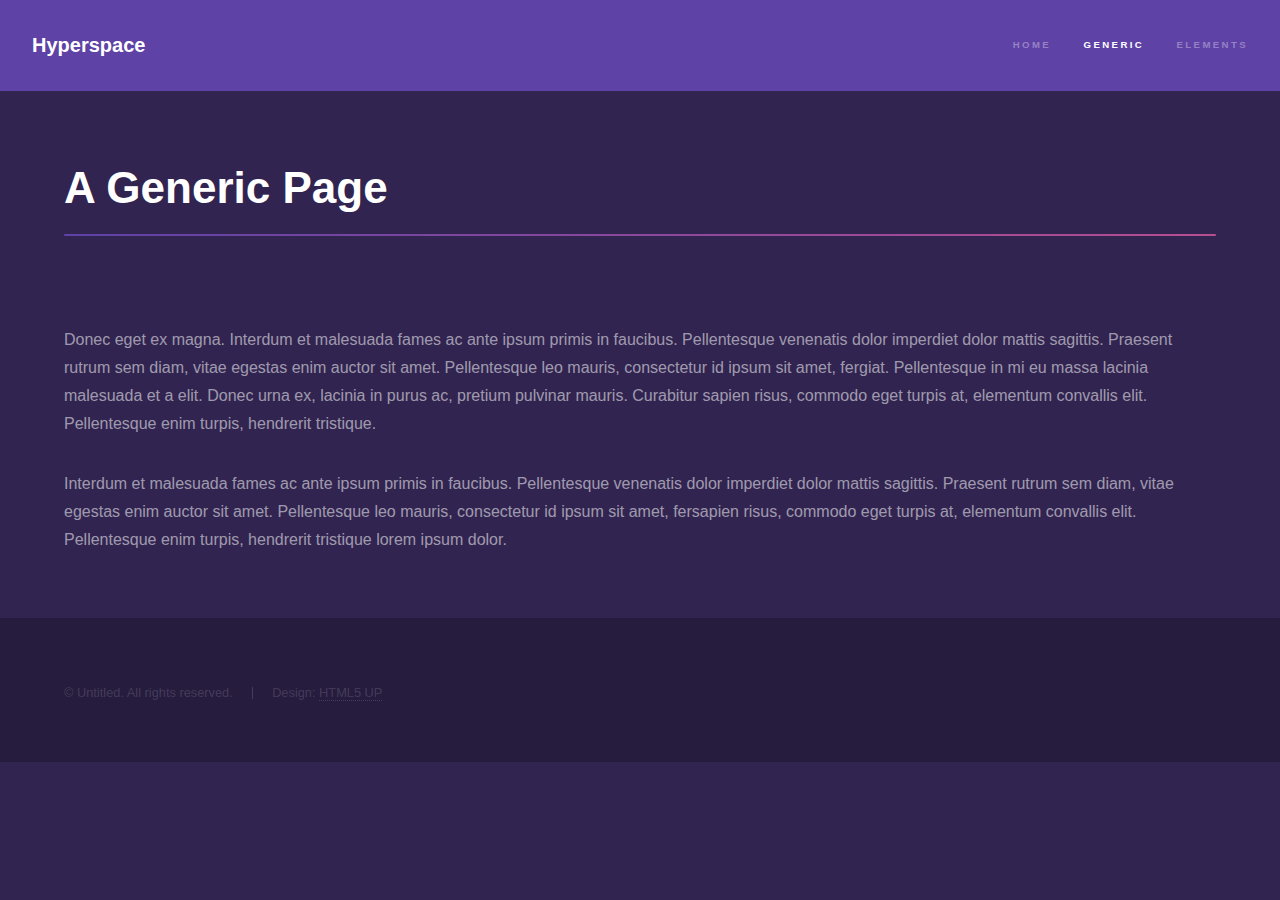
==== generic.html @ 2df9aff9 "first commit" ====
<!DOCTYPE HTML>
<!--
	Hyperspace by HTML5 UP
	html5up.net | @ajlkn
	Free for personal and commercial use under the CCA 3.0 license (html5up.net/license)
-->
<html>
	<head>
		<title>Generic - Hyperspace by HTML5 UP</title>
		<meta charset="utf-8" />
		<meta name="viewport" content="width=device-width, initial-scale=1, user-scalable=no" />
		<link rel="stylesheet" href="assets/css/main.css" />
		<noscript><link rel="stylesheet" href="assets/css/noscript.css" /></noscript>
	</head>
	<body class="is-preload">

		<!-- Header -->
			<header id="header">
				<a href="index.html" class="title">Hyperspace</a>
				<nav>
					<ul>
						<li><a href="index.html">Home</a></li>
						<li><a href="generic.html" class="active">Generic</a></li>
						<li><a href="elements.html">Elements</a></li>
					</ul>
				</nav>
			</header>

		<!-- Wrapper -->
			<div id="wrapper">

				<!-- Main -->
					<section id="main" class="wrapper">
						<div class="inner">
							<h1 class="major">A Generic Page</h1>
							<span class="image fit"><img src="images/pic04.jpg" alt="" /></span>
							<p>Donec eget ex magna. Interdum et malesuada fames ac ante ipsum primis in faucibus. Pellentesque venenatis dolor imperdiet dolor mattis sagittis. Praesent rutrum sem diam, vitae egestas enim auctor sit amet. Pellentesque leo mauris, consectetur id ipsum sit amet, fergiat. Pellentesque in mi eu massa lacinia malesuada et a elit. Donec urna ex, lacinia in purus ac, pretium pulvinar mauris. Curabitur sapien risus, commodo eget turpis at, elementum convallis elit. Pellentesque enim turpis, hendrerit tristique.</p>
							<p>Interdum et malesuada fames ac ante ipsum primis in faucibus. Pellentesque venenatis dolor imperdiet dolor mattis sagittis. Praesent rutrum sem diam, vitae egestas enim auctor sit amet. Pellentesque leo mauris, consectetur id ipsum sit amet, fersapien risus, commodo eget turpis at, elementum convallis elit. Pellentesque enim turpis, hendrerit tristique lorem ipsum dolor.</p>
						</div>
					</section>

			</div>

		<!-- Footer -->
			<footer id="footer" class="wrapper alt">
				<div class="inner">
					<ul class="menu">
						<li>&copy; Untitled. All rights reserved.</li><li>Design: <a href="http://html5up.net">HTML5 UP</a></li>
					</ul>
				</div>
			</footer>

		<!-- Scripts -->
			<script src="assets/js/jquery.min.js"></script>
			<script src="assets/js/jquery.scrollex.min.js"></script>
			<script src="assets/js/jquery.scrolly.min.js"></script>
			<script src="assets/js/browser.min.js"></script>
			<script src="assets/js/breakpoints.min.js"></script>
			<script src="assets/js/util.js"></script>
			<script src="assets/js/main.js"></script>

	</body>
</html>
---- assets/css/main.css ----
@import url(fontawesome-all.min.css);

/*
	Hyperspace by HTML5 UP
	html5up.net | @ajlkn
	Free for personal and commercial use under the CCA 3.0 license (html5up.net/license)
*/

html, body, div, span, applet, object,
iframe, h1, h2, h3, h4, h5, h6, p, blockquote,
pre, a, abbr, acronym, address, big, cite,
code, del, dfn, em, img, ins, kbd, q, s, samp,
small, strike, strong, sub, sup, tt, var, b,
u, i, center, dl, dt, dd, ol, ul, li, fieldset,
form, label, legend, table, caption, tbody,
tfoot, thead, tr, th, td, article, aside,
canvas, details, embed, figure, figcaption,
footer, header, hgroup, menu, nav, output, ruby,
section, summary, time, mark, audio, video {
	margin: 0;
	padding: 0;
	border: 0;
	font-size: 100%;
	font: inherit;
	vertical-align: baseline;}

article, aside, details, figcaption, figure,
footer, header, hgroup, menu, nav, section {
	display: block;}

body {
	line-height: 1;
}

ol, ul {
	list-style: none;
}

blockquote, q {
	quotes: none;
}

	blockquote:before, blockquote:after, q:before, q:after {
		content: '';
		content: none;
	}

table {
	border-collapse: collapse;
	border-spacing: 0;
}

body {
	-webkit-text-size-adjust: none;
}

mark {
	background-color: transparent;
	color: inherit;
}

input::-moz-focus-inner {
	border: 0;
	padding: 0;
}

input, select, textarea {
	-moz-appearance: none;
	-webkit-appearance: none;
	-ms-appearance: none;
	appearance: none;
}

/* Basic */

	@-ms-viewport {
		width: device-width;
	}

	body {
		-ms-overflow-style: scrollbar;
	}

	@media screen and (max-width: 480px) {

		html, body {
			min-width: 320px;
		}

	}

	html {
		box-sizing: border-box;
	}

	*, *:before, *:after {
		box-sizing: inherit;
	}

	body {
		background: #312450;
	}

		body.is-preload *, body.is-preload *:before, body.is-preload *:after {
			-moz-animation: none !important;
			-webkit-animation: none !important;
			-ms-animation: none !important;
			animation: none !important;
			-moz-transition: none !important;
			-webkit-transition: none !important;
			-ms-transition: none !important;
			transition: none !important;
		}

/* Type */

	body, input, select, textarea {
		color: rgba(255, 255, 255, 0.55);
		font-family: Arial, Helvetica, sans-serif;
		font-size: 16.5pt;
		font-weight: normal;
		line-height: 1.75;
	}

		@media screen and (max-width: 1680px) {

			body, input, select, textarea {
				font-size: 13pt;
			}

		}

		@media screen and (max-width: 1280px) {

			body, input, select, textarea {
				font-size: 12pt;
			}

		}

		@media screen and (max-width: 360px) {

			body, input, select, textarea {
				font-size: 11pt;
			}

		}

	a {
		-moz-transition: color 0.2s ease, border-bottom-color 0.2s ease;
		-webkit-transition: color 0.2s ease, border-bottom-color 0.2s ease;
		-ms-transition: color 0.2s ease, border-bottom-color 0.2s ease;
		transition: color 0.2s ease, border-bottom-color 0.2s ease;
		border-bottom: dotted 1px rgba(255, 255, 255, 0.35);
		color: inherit;
		text-decoration: none;
	}

		a:hover {
			border-bottom-color: transparent;
			color: #ffffff;
		}

	strong, b {
		color: #ffffff;
		font-weight: bold;
	}

	em, i {
		font-style: italic;
	}

	p {
		margin: 0 0 2em 0;
	}

	h1, h2, h3, h4, h5, h6 {
		color: #ffffff;
		font-weight: bold;
		line-height: 1.5;
		margin: 0 0 0.5em 0;
	}

		h1 a, h2 a, h3 a, h4 a, h5 a, h6 a {
			color: inherit;
			text-decoration: none;
		}

	h1 {
		font-size: 2.75em;
	}

		h1.major {
			margin: 0 0 1.3em 0;
			position: relative;
			padding-bottom: 0.35em;
		}

			h1.major:after {
				background-image: -moz-linear-gradient(to right, #5e42a6, #b74e91);
				background-image: -webkit-linear-gradient(to right, #5e42a6, #b74e91);
				background-image: -ms-linear-gradient(to right, #5e42a6, #b74e91);
				background-image: linear-gradient(to right, #5e42a6, #b74e91);
				-moz-transition: max-width 0.2s ease;
				-webkit-transition: max-width 0.2s ease;
				-ms-transition: max-width 0.2s ease;
				transition: max-width 0.2s ease;
				border-radius: 0.2em;
				bottom: 0;
				content: '';
				height: 0.05em;
				position: absolute;
				right: 0;
				width: 100%;
			}

	h2 {
		font-size: 1.75em;
	}

	h3 {
		font-size: 1.1em;
	}

	h4 {
		font-size: 1em;
	}

	h5 {
		font-size: 0.8em;
	}

	h6 {
		font-size: 0.6em;
	}

	.greeting-text {
		color: #312450;
	}

	.subheading-text {
		font-size: 2.75em;
		color: rgba(255, 255, 255, 0.6)
	}



	@media screen and (max-width: 736px) {

		h1 {
			font-size: 2em;
		}

		h2 {
			font-size: 1.25em;
		}

		h3 {
			font-size: 1em;
		}

		h4 {
			font-size: 0.8em;
		}

		h5 {
			font-size: 0.6em;
		}

		h6 {
			font-size: 0.6em;
		}
		.subheading-text {
			font-size: 2em;;
		}

	}

	sub {
		font-size: 0.8em;
		position: relative;
		top: 0.5em;
	}

	sup {
		font-size: 0.8em;
		position: relative;
		top: -0.5em;
	}

	blockquote {
		border-left: solid 4px rgba(255, 255, 255, 0.15);
		font-style: italic;
		margin: 0 0 2em 0;
		padding: 0.5em 0 0.5em 2em;
	}

	code {
		background: rgba(255, 255, 255, 0.05);
		border-radius: 0.25em;
		border: solid 1px rgba(255, 255, 255, 0.15);
		font-family: "Courier New", monospace;
		font-size: 0.9em;
		margin: 0 0.25em;
		padding: 0.25em 0.65em;
	}

	pre {
		-webkit-overflow-scrolling: touch;
		font-family: "Courier New", monospace;
		font-size: 0.9em;
		margin: 0 0 2em 0;
	}

		pre code {
			display: block;
			line-height: 1.75em;
			padding: 1em 1.5em;
			overflow-x: auto;
		}

	hr {
		border: 0;
		border-bottom: solid 1px rgba(255, 255, 255, 0.15);
		margin: 2em 0;
	}

		hr.major {
			margin: 3em 0;
		}

	.align-left {
		text-align: left;
	}

	.align-center {
		text-align: center;
	}

	.align-right {
		text-align: right;
	}

/* Row */

	.row {
		display: flex;
		flex-wrap: wrap;
		box-sizing: border-box;
		align-items: stretch;
	}

		.row > * {
			box-sizing: border-box;
		}

		.row.gtr-uniform > * > :last-child {
			margin-bottom: 0;
		}

		.row.aln-left {
			justify-content: flex-start;
		}

		.row.aln-center {
			justify-content: center;
		}

		.row.aln-right {
			justify-content: flex-end;
		}

		.row.aln-top {
			align-items: flex-start;
		}

		.row.aln-middle {
			align-items: center;
		}

		.row.aln-bottom {
			align-items: flex-end;
		}

		.row > .imp {
			order: -1;
		}

		.row > .col-1 {
			width: 8.33333%;
		}

		.row > .off-1 {
			margin-left: 8.33333%;
		}

		.row > .col-2 {
			width: 16.66667%;
		}

		.row > .off-2 {
			margin-left: 16.66667%;
		}

		.row > .col-3 {
			width: 25%;
		}

		.row > .off-3 {
			margin-left: 25%;
		}

		.row > .col-4 {
			width: 33.33333%;
		}

		.row > .off-4 {
			margin-left: 33.33333%;
		}

		.row > .col-5 {
			width: 41.66667%;
		}

		.row > .off-5 {
			margin-left: 41.66667%;
		}

		.row > .col-6 {
			width: 50%;
		}

		.row > .off-6 {
			margin-left: 50%;
		}

		.row > .col-7 {
			width: 58.33333%;
		}

		.row > .off-7 {
			margin-left: 58.33333%;
		}

		.row > .col-8 {
			width: 66.66667%;
		}

		.row > .off-8 {
			margin-left: 66.66667%;
		}

		.row > .col-9 {
			width: 75%;
		}

		.row > .off-9 {
			margin-left: 75%;
		}

		.row > .col-10 {
			width: 83.33333%;
		}

		.row > .off-10 {
			margin-left: 83.33333%;
		}

		.row > .col-11 {
			width: 91.66667%;
		}

		.row > .off-11 {
			margin-left: 91.66667%;
		}

		.row > .col-12 {
			width: 100%;
		}

		.row > .off-12 {
			margin-left: 100%;
		}

		.row.gtr-0 {
			margin-top: 0;
			margin-left: 0em;
		}

			.row.gtr-0 > * {
				padding: 0 0 0 0em;
			}

			.row.gtr-0.gtr-uniform {
				margin-top: 0em;
			}

				.row.gtr-0.gtr-uniform > * {
					padding-top: 0em;
				}

		.row.gtr-25 {
			margin-top: 0;
			margin-left: -0.375em;
		}

			.row.gtr-25 > * {
				padding: 0 0 0 0.375em;
			}

			.row.gtr-25.gtr-uniform {
				margin-top: -0.375em;
			}

				.row.gtr-25.gtr-uniform > * {
					padding-top: 0.375em;
				}

		.row.gtr-50 {
			margin-top: 0;
			margin-left: -0.75em;
		}

			.row.gtr-50 > * {
				padding: 0 0 0 0.75em;
			}

			.row.gtr-50.gtr-uniform {
				margin-top: -0.75em;
			}

				.row.gtr-50.gtr-uniform > * {
					padding-top: 0.75em;
				}

		.row {
			margin-top: 0;
			margin-left: -1.5em;
		}

			.row > * {
				padding: 0 0 0 1.5em;
			}

			.row.gtr-uniform {
				margin-top: -1.5em;
			}

				.row.gtr-uniform > * {
					padding-top: 1.5em;
				}

		.row.gtr-150 {
			margin-top: 0;
			margin-left: -2.25em;
		}

			.row.gtr-150 > * {
				padding: 0 0 0 2.25em;
			}

			.row.gtr-150.gtr-uniform {
				margin-top: -2.25em;
			}

				.row.gtr-150.gtr-uniform > * {
					padding-top: 2.25em;
				}

		.row.gtr-200 {
			margin-top: 0;
			margin-left: -3em;
		}

			.row.gtr-200 > * {
				padding: 0 0 0 3em;
			}

			.row.gtr-200.gtr-uniform {
				margin-top: -3em;
			}

				.row.gtr-200.gtr-uniform > * {
					padding-top: 3em;
				}

		@media screen and (max-width: 1680px) {

			.row {
				display: flex;
				flex-wrap: wrap;
				box-sizing: border-box;
				align-items: stretch;
			}

				.row > * {
					box-sizing: border-box;
				}

				.row.gtr-uniform > * > :last-child {
					margin-bottom: 0;
				}

				.row.aln-left {
					justify-content: flex-start;
				}

				.row.aln-center {
					justify-content: center;
				}

				.row.aln-right {
					justify-content: flex-end;
				}

				.row.aln-top {
					align-items: flex-start;
				}

				.row.aln-middle {
					align-items: center;
				}

				.row.aln-bottom {
					align-items: flex-end;
				}

				.row > .imp-xlarge {
					order: -1;
				}

				.row > .col-1-xlarge {
					width: 8.33333%;
				}

				.row > .off-1-xlarge {
					margin-left: 8.33333%;
				}

				.row > .col-2-xlarge {
					width: 16.66667%;
				}

				.row > .off-2-xlarge {
					margin-left: 16.66667%;
				}

				.row > .col-3-xlarge {
					width: 25%;
				}

				.row > .off-3-xlarge {
					margin-left: 25%;
				}

				.row > .col-4-xlarge {
					width: 33.33333%;
				}

				.row > .off-4-xlarge {
					margin-left: 33.33333%;
				}

				.row > .col-5-xlarge {
					width: 41.66667%;
				}

				.row > .off-5-xlarge {
					margin-left: 41.66667%;
				}

				.row > .col-6-xlarge {
					width: 50%;
				}

				.row > .off-6-xlarge {
					margin-left: 50%;
				}

				.row > .col-7-xlarge {
					width: 58.33333%;
				}

				.row > .off-7-xlarge {
					margin-left: 58.33333%;
				}

				.row > .col-8-xlarge {
					width: 66.66667%;
				}

				.row > .off-8-xlarge {
					margin-left: 66.66667%;
				}

				.row > .col-9-xlarge {
					width: 75%;
				}

				.row > .off-9-xlarge {
					margin-left: 75%;
				}

				.row > .col-10-xlarge {
					width: 83.33333%;
				}

				.row > .off-10-xlarge {
					margin-left: 83.33333%;
				}

				.row > .col-11-xlarge {
					width: 91.66667%;
				}

				.row > .off-11-xlarge {
					margin-left: 91.66667%;
				}

				.row > .col-12-xlarge {
					width: 100%;
				}

				.row > .off-12-xlarge {
					margin-left: 100%;
				}

				.row.gtr-0 {
					margin-top: 0;
					margin-left: 0em;
				}

					.row.gtr-0 > * {
						padding: 0 0 0 0em;
					}

					.row.gtr-0.gtr-uniform {
						margin-top: 0em;
					}

						.row.gtr-0.gtr-uniform > * {
							padding-top: 0em;
						}

				.row.gtr-25 {
					margin-top: 0;
					margin-left: -0.375em;
				}

					.row.gtr-25 > * {
						padding: 0 0 0 0.375em;
					}

					.row.gtr-25.gtr-uniform {
						margin-top: -0.375em;
					}

						.row.gtr-25.gtr-uniform > * {
							padding-top: 0.375em;
						}

				.row.gtr-50 {
					margin-top: 0;
					margin-left: -0.75em;
				}

					.row.gtr-50 > * {
						padding: 0 0 0 0.75em;
					}

					.row.gtr-50.gtr-uniform {
						margin-top: -0.75em;
					}

						.row.gtr-50.gtr-uniform > * {
							padding-top: 0.75em;
						}

				.row {
					margin-top: 0;
					margin-left: -1.5em;
				}

					.row > * {
						padding: 0 0 0 1.5em;
					}

					.row.gtr-uniform {
						margin-top: -1.5em;
					}

						.row.gtr-uniform > * {
							padding-top: 1.5em;
						}

				.row.gtr-150 {
					margin-top: 0;
					margin-left: -2.25em;
				}

					.row.gtr-150 > * {
						padding: 0 0 0 2.25em;
					}

					.row.gtr-150.gtr-uniform {
						margin-top: -2.25em;
					}

						.row.gtr-150.gtr-uniform > * {
							padding-top: 2.25em;
						}

				.row.gtr-200 {
					margin-top: 0;
					margin-left: -3em;
				}

					.row.gtr-200 > * {
						padding: 0 0 0 3em;
					}

					.row.gtr-200.gtr-uniform {
						margin-top: -3em;
					}

						.row.gtr-200.gtr-uniform > * {
							padding-top: 3em;
						}

		}

		@media screen and (max-width: 1280px) {

			.row {
				display: flex;
				flex-wrap: wrap;
				box-sizing: border-box;
				align-items: stretch;
			}

				.row > * {
					box-sizing: border-box;
				}

				.row.gtr-uniform > * > :last-child {
					margin-bottom: 0;
				}

				.row.aln-left {
					justify-content: flex-start;
				}

				.row.aln-center {
					justify-content: center;
				}

				.row.aln-right {
					justify-content: flex-end;
				}

				.row.aln-top {
					align-items: flex-start;
				}

				.row.aln-middle {
					align-items: center;
				}

				.row.aln-bottom {
					align-items: flex-end;
				}

				.row > .imp-large {
					order: -1;
				}

				.row > .col-1-large {
					width: 8.33333%;
				}

				.row > .off-1-large {
					margin-left: 8.33333%;
				}

				.row > .col-2-large {
					width: 16.66667%;
				}

				.row > .off-2-large {
					margin-left: 16.66667%;
				}

				.row > .col-3-large {
					width: 25%;
				}

				.row > .off-3-large {
					margin-left: 25%;
				}

				.row > .col-4-large {
					width: 33.33333%;
				}

				.row > .off-4-large {
					margin-left: 33.33333%;
				}

				.row > .col-5-large {
					width: 41.66667%;
				}

				.row > .off-5-large {
					margin-left: 41.66667%;
				}

				.row > .col-6-large {
					width: 50%;
				}

				.row > .off-6-large {
					margin-left: 50%;
				}

				.row > .col-7-large {
					width: 58.33333%;
				}

				.row > .off-7-large {
					margin-left: 58.33333%;
				}

				.row > .col-8-large {
					width: 66.66667%;
				}

				.row > .off-8-large {
					margin-left: 66.66667%;
				}

				.row > .col-9-large {
					width: 75%;
				}

				.row > .off-9-large {
					margin-left: 75%;
				}

				.row > .col-10-large {
					width: 83.33333%;
				}

				.row > .off-10-large {
					margin-left: 83.33333%;
				}

				.row > .col-11-large {
					width: 91.66667%;
				}

				.row > .off-11-large {
					margin-left: 91.66667%;
				}

				.row > .col-12-large {
					width: 100%;
				}

				.row > .off-12-large {
					margin-left: 100%;
				}

				.row.gtr-0 {
					margin-top: 0;
					margin-left: 0em;
				}

					.row.gtr-0 > * {
						padding: 0 0 0 0em;
					}

					.row.gtr-0.gtr-uniform {
						margin-top: 0em;
					}

						.row.gtr-0.gtr-uniform > * {
							padding-top: 0em;
						}

				.row.gtr-25 {
					margin-top: 0;
					margin-left: -0.375em;
				}

					.row.gtr-25 > * {
						padding: 0 0 0 0.375em;
					}

					.row.gtr-25.gtr-uniform {
						margin-top: -0.375em;
					}

						.row.gtr-25.gtr-uniform > * {
							padding-top: 0.375em;
						}

				.row.gtr-50 {
					margin-top: 0;
					margin-left: -0.75em;
				}

					.row.gtr-50 > * {
						padding: 0 0 0 0.75em;
					}

					.row.gtr-50.gtr-uniform {
						margin-top: -0.75em;
					}

						.row.gtr-50.gtr-uniform > * {
							padding-top: 0.75em;
						}

				.row {
					margin-top: 0;
					margin-left: -1.5em;
				}

					.row > * {
						padding: 0 0 0 1.5em;
					}

					.row.gtr-uniform {
						margin-top: -1.5em;
					}

						.row.gtr-uniform > * {
							padding-top: 1.5em;
						}

				.row.gtr-150 {
					margin-top: 0;
					margin-left: -2.25em;
				}

					.row.gtr-150 > * {
						padding: 0 0 0 2.25em;
					}

					.row.gtr-150.gtr-uniform {
						margin-top: -2.25em;
					}

						.row.gtr-150.gtr-uniform > * {
							padding-top: 2.25em;
						}

				.row.gtr-200 {
					margin-top: 0;
					margin-left: -3em;
				}

					.row.gtr-200 > * {
						padding: 0 0 0 3em;
					}

					.row.gtr-200.gtr-uniform {
						margin-top: -3em;
					}

						.row.gtr-200.gtr-uniform > * {
							padding-top: 3em;
						}

		}

		@media screen and (max-width: 980px) {

			.row {
				display: flex;
				flex-wrap: wrap;
				box-sizing: border-box;
				align-items: stretch;
			}

				.row > * {
					box-sizing: border-box;
				}

				.row.gtr-uniform > * > :last-child {
					margin-bottom: 0;
				}

				.row.aln-left {
					justify-content: flex-start;
				}

				.row.aln-center {
					justify-content: center;
				}

				.row.aln-right {
					justify-content: flex-end;
				}

				.row.aln-top {
					align-items: flex-start;
				}

				.row.aln-middle {
					align-items: center;
				}

				.row.aln-bottom {
					align-items: flex-end;
				}

				.row > .imp-medium {
					order: -1;
				}

				.row > .col-1-medium {
					width: 8.33333%;
				}

				.row > .off-1-medium {
					margin-left: 8.33333%;
				}

				.row > .col-2-medium {
					width: 16.66667%;
				}

				.row > .off-2-medium {
					margin-left: 16.66667%;
				}

				.row > .col-3-medium {
					width: 25%;
				}

				.row > .off-3-medium {
					margin-left: 25%;
				}

				.row > .col-4-medium {
					width: 33.33333%;
				}

				.row > .off-4-medium {
					margin-left: 33.33333%;
				}

				.row > .col-5-medium {
					width: 41.66667%;
				}

				.row > .off-5-medium {
					margin-left: 41.66667%;
				}

				.row > .col-6-medium {
					width: 50%;
				}

				.row > .off-6-medium {
					margin-left: 50%;
				}

				.row > .col-7-medium {
					width: 58.33333%;
				}

				.row > .off-7-medium {
					margin-left: 58.33333%;
				}

				.row > .col-8-medium {
					width: 66.66667%;
				}

				.row > .off-8-medium {
					margin-left: 66.66667%;
				}

				.row > .col-9-medium {
					width: 75%;
				}

				.row > .off-9-medium {
					margin-left: 75%;
				}

				.row > .col-10-medium {
					width: 83.33333%;
				}

				.row > .off-10-medium {
					margin-left: 83.33333%;
				}

				.row > .col-11-medium {
					width: 91.66667%;
				}

				.row > .off-11-medium {
					margin-left: 91.66667%;
				}

				.row > .col-12-medium {
					width: 100%;
				}

				.row > .off-12-medium {
					margin-left: 100%;
				}

				.row.gtr-0 {
					margin-top: 0;
					margin-left: 0em;
				}

					.row.gtr-0 > * {
						padding: 0 0 0 0em;
					}

					.row.gtr-0.gtr-uniform {
						margin-top: 0em;
					}

						.row.gtr-0.gtr-uniform > * {
							padding-top: 0em;
						}

				.row.gtr-25 {
					margin-top: 0;
					margin-left: -0.375em;
				}

					.row.gtr-25 > * {
						padding: 0 0 0 0.375em;
					}

					.row.gtr-25.gtr-uniform {
						margin-top: -0.375em;
					}

						.row.gtr-25.gtr-uniform > * {
							padding-top: 0.375em;
						}

				.row.gtr-50 {
					margin-top: 0;
					margin-left: -0.75em;
				}

					.row.gtr-50 > * {
						padding: 0 0 0 0.75em;
					}

					.row.gtr-50.gtr-uniform {
						margin-top: -0.75em;
					}

						.row.gtr-50.gtr-uniform > * {
							padding-top: 0.75em;
						}

				.row {
					margin-top: 0;
					margin-left: -1.5em;
				}

					.row > * {
						padding: 0 0 0 1.5em;
					}

					.row.gtr-uniform {
						margin-top: -1.5em;
					}

						.row.gtr-uniform > * {
							padding-top: 1.5em;
						}

				.row.gtr-150 {
					margin-top: 0;
					margin-left: -2.25em;
				}

					.row.gtr-150 > * {
						padding: 0 0 0 2.25em;
					}

					.row.gtr-150.gtr-uniform {
						margin-top: -2.25em;
					}

						.row.gtr-150.gtr-uniform > * {
							padding-top: 2.25em;
						}

				.row.gtr-200 {
					margin-top: 0;
					margin-left: -3em;
				}

					.row.gtr-200 > * {
						padding: 0 0 0 3em;
					}

					.row.gtr-200.gtr-uniform {
						margin-top: -3em;
					}

						.row.gtr-200.gtr-uniform > * {
							padding-top: 3em;
						}

		}

		@media screen and (max-width: 736px) {

			.row {
				display: flex;
				flex-wrap: wrap;
				box-sizing: border-box;
				align-items: stretch;
			}

				.row > * {
					box-sizing: border-box;
				}

				.row.gtr-uniform > * > :last-child {
					margin-bottom: 0;
				}

				.row.aln-left {
					justify-content: flex-start;
				}

				.row.aln-center {
					justify-content: center;
				}

				.row.aln-right {
					justify-content: flex-end;
				}

				.row.aln-top {
					align-items: flex-start;
				}

				.row.aln-middle {
					align-items: center;
				}

				.row.aln-bottom {
					align-items: flex-end;
				}

				.row > .imp-small {
					order: -1;
				}

				.row > .col-1-small {
					width: 8.33333%;
				}

				.row > .off-1-small {
					margin-left: 8.33333%;
				}

				.row > .col-2-small {
					width: 16.66667%;
				}

				.row > .off-2-small {
					margin-left: 16.66667%;
				}

				.row > .col-3-small {
					width: 25%;
				}

				.row > .off-3-small {
					margin-left: 25%;
				}

				.row > .col-4-small {
					width: 33.33333%;
				}

				.row > .off-4-small {
					margin-left: 33.33333%;
				}

				.row > .col-5-small {
					width: 41.66667%;
				}

				.row > .off-5-small {
					margin-left: 41.66667%;
				}

				.row > .col-6-small {
					width: 50%;
				}

				.row > .off-6-small {
					margin-left: 50%;
				}

				.row > .col-7-small {
					width: 58.33333%;
				}

				.row > .off-7-small {
					margin-left: 58.33333%;
				}

				.row > .col-8-small {
					width: 66.66667%;
				}

				.row > .off-8-small {
					margin-left: 66.66667%;
				}

				.row > .col-9-small {
					width: 75%;
				}

				.row > .off-9-small {
					margin-left: 75%;
				}

				.row > .col-10-small {
					width: 83.33333%;
				}

				.row > .off-10-small {
					margin-left: 83.33333%;
				}

				.row > .col-11-small {
					width: 91.66667%;
				}

				.row > .off-11-small {
					margin-left: 91.66667%;
				}

				.row > .col-12-small {
					width: 100%;
				}

				.row > .off-12-small {
					margin-left: 100%;
				}

				.row.gtr-0 {
					margin-top: 0;
					margin-left: 0em;
				}

					.row.gtr-0 > * {
						padding: 0 0 0 0em;
					}

					.row.gtr-0.gtr-uniform {
						margin-top: 0em;
					}

						.row.gtr-0.gtr-uniform > * {
							padding-top: 0em;
						}

				.row.gtr-25 {
					margin-top: 0;
					margin-left: -0.375em;
				}

					.row.gtr-25 > * {
						padding: 0 0 0 0.375em;
					}

					.row.gtr-25.gtr-uniform {
						margin-top: -0.375em;
					}

						.row.gtr-25.gtr-uniform > * {
							padding-top: 0.375em;
						}

				.row.gtr-50 {
					margin-top: 0;
					margin-left: -0.75em;
				}

					.row.gtr-50 > * {
						padding: 0 0 0 0.75em;
					}

					.row.gtr-50.gtr-uniform {
						margin-top: -0.75em;
					}

						.row.gtr-50.gtr-uniform > * {
							padding-top: 0.75em;
						}

				.row {
					margin-top: 0;
					margin-left: -1.5em;
				}

					.row > * {
						padding: 0 0 0 1.5em;
					}

					.row.gtr-uniform {
						margin-top: -1.5em;
					}

						.row.gtr-uniform > * {
							padding-top: 1.5em;
						}

				.row.gtr-150 {
					margin-top: 0;
					margin-left: -2.25em;
				}

					.row.gtr-150 > * {
						padding: 0 0 0 2.25em;
					}

					.row.gtr-150.gtr-uniform {
						margin-top: -2.25em;
					}

						.row.gtr-150.gtr-uniform > * {
							padding-top: 2.25em;
						}

				.row.gtr-200 {
					margin-top: 0;
					margin-left: -3em;
				}

					.row.gtr-200 > * {
						padding: 0 0 0 3em;
					}

					.row.gtr-200.gtr-uniform {
						margin-top: -3em;
					}

						.row.gtr-200.gtr-uniform > * {
							padding-top: 3em;
						}

		}

		@media screen and (max-width: 480px) {

			.row {
				display: flex;
				flex-wrap: wrap;
				box-sizing: border-box;
				align-items: stretch;
			}

				.row > * {
					box-sizing: border-box;
				}

				.row.gtr-uniform > * > :last-child {
					margin-bottom: 0;
				}

				.row.aln-left {
					justify-content: flex-start;
				}

				.row.aln-center {
					justify-content: center;
				}

				.row.aln-right {
					justify-content: flex-end;
				}

				.row.aln-top {
					align-items: flex-start;
				}

				.row.aln-middle {
					align-items: center;
				}

				.row.aln-bottom {
					align-items: flex-end;
				}

				.row > .imp-xsmall {
					order: -1;
				}

				.row > .col-1-xsmall {
					width: 8.33333%;
				}

				.row > .off-1-xsmall {
					margin-left: 8.33333%;
				}

				.row > .col-2-xsmall {
					width: 16.66667%;
				}

				.row > .off-2-xsmall {
					margin-left: 16.66667%;
				}

				.row > .col-3-xsmall {
					width: 25%;
				}

				.row > .off-3-xsmall {
					margin-left: 25%;
				}

				.row > .col-4-xsmall {
					width: 33.33333%;
				}

				.row > .off-4-xsmall {
					margin-left: 33.33333%;
				}

				.row > .col-5-xsmall {
					width: 41.66667%;
				}

				.row > .off-5-xsmall {
					margin-left: 41.66667%;
				}

				.row > .col-6-xsmall {
					width: 50%;
				}

				.row > .off-6-xsmall {
					margin-left: 50%;
				}

				.row > .col-7-xsmall {
					width: 58.33333%;
				}

				.row > .off-7-xsmall {
					margin-left: 58.33333%;
				}

				.row > .col-8-xsmall {
					width: 66.66667%;
				}

				.row > .off-8-xsmall {
					margin-left: 66.66667%;
				}

				.row > .col-9-xsmall {
					width: 75%;
				}

				.row > .off-9-xsmall {
					margin-left: 75%;
				}

				.row > .col-10-xsmall {
					width: 83.33333%;
				}

				.row > .off-10-xsmall {
					margin-left: 83.33333%;
				}

				.row > .col-11-xsmall {
					width: 91.66667%;
				}

				.row > .off-11-xsmall {
					margin-left: 91.66667%;
				}

				.row > .col-12-xsmall {
					width: 100%;
				}

				.row > .off-12-xsmall {
					margin-left: 100%;
				}

				.row.gtr-0 {
					margin-top: 0;
					margin-left: 0em;
				}

					.row.gtr-0 > * {
						padding: 0 0 0 0em;
					}

					.row.gtr-0.gtr-uniform {
						margin-top: 0em;
					}

						.row.gtr-0.gtr-uniform > * {
							padding-top: 0em;
						}

				.row.gtr-25 {
					margin-top: 0;
					margin-left: -0.375em;
				}

					.row.gtr-25 > * {
						padding: 0 0 0 0.375em;
					}

					.row.gtr-25.gtr-uniform {
						margin-top: -0.375em;
					}

						.row.gtr-25.gtr-uniform > * {
							padding-top: 0.375em;
						}

				.row.gtr-50 {
					margin-top: 0;
					margin-left: -0.75em;
				}

					.row.gtr-50 > * {
						padding: 0 0 0 0.75em;
					}

					.row.gtr-50.gtr-uniform {
						margin-top: -0.75em;
					}

						.row.gtr-50.gtr-uniform > * {
							padding-top: 0.75em;
						}

				.row {
					margin-top: 0;
					margin-left: -1.5em;
				}

					.row > * {
						padding: 0 0 0 1.5em;
					}

					.row.gtr-uniform {
						margin-top: -1.5em;
					}

						.row.gtr-uniform > * {
							padding-top: 1.5em;
						}

				.row.gtr-150 {
					margin-top: 0;
					margin-left: -2.25em;
				}

					.row.gtr-150 > * {
						padding: 0 0 0 2.25em;
					}

					.row.gtr-150.gtr-uniform {
						margin-top: -2.25em;
					}

						.row.gtr-150.gtr-uniform > * {
							padding-top: 2.25em;
						}

				.row.gtr-200 {
					margin-top: 0;
					margin-left: -3em;
				}

					.row.gtr-200 > * {
						padding: 0 0 0 3em;
					}

					.row.gtr-200.gtr-uniform {
						margin-top: -3em;
					}

						.row.gtr-200.gtr-uniform > * {
							padding-top: 3em;
						}

		}

/* Box */

	.box {
		border-radius: 0.25em;
		border: solid 1px rgba(255, 255, 255, 0.15);
		margin-bottom: 2em;
		padding: 1.5em;
	}

		.box > :last-child,
		.box > :last-child > :last-child,
		.box > :last-child > :last-child > :last-child {
			margin-bottom: 0;
		}

		.box.alt {
			border: 0;
			border-radius: 0;
			padding: 0;
		}

/* Button */

	input[type="submit"],
	input[type="reset"],
	input[type="button"],
	button,
	.button {
		-moz-appearance: none;
		-webkit-appearance: none;
		-ms-appearance: none;
		appearance: none;
		-moz-transition: border-color 0.2s ease;
		-webkit-transition: border-color 0.2s ease;
		-ms-transition: border-color 0.2s ease;
		transition: border-color 0.2s ease;
		background-color: transparent;
		border: solid 1px !important;
		border-color: rgba(255, 255, 255, 0.15) !important;
		border-radius: 3em;
		color: #ffffff !important;
		cursor: pointer;
		display: inline-block;
		font-size: 0.6em;
		font-weight: bold;
		height: calc(4.75em + 2px);
		letter-spacing: 0.25em;
		line-height: 4.75em;
		outline: 0;
		padding: 0 3.75em;
		position: relative;
		text-align: center;
		text-decoration: none;
		text-transform: uppercase;
		white-space: nowrap;
	}

		input[type="submit"]:after,
		input[type="reset"]:after,
		input[type="button"]:after,
		button:after,
		.button:after {
			-moz-transform: scale(0.25);
			-webkit-transform: scale(0.25);
			-ms-transform: scale(0.25);
			transform: scale(0.25);
			pointer-events: none;
			-moz-transition: opacity 0.2s ease, -moz-transform 0.2s ease;
			-webkit-transition: opacity 0.2s ease, -webkit-transform 0.2s ease;
			-ms-transition: opacity 0.2s ease, -ms-transform 0.2s ease;
			transition: opacity 0.2s ease, transform 0.2s ease;
			background: #ffffff;
			border-radius: 3em;
			content: '';
			height: 100%;
			left: 0;
			opacity: 0;
			position: absolute;
			top: 0;
			width: 100%;
		}

		input[type="submit"].icon:before,
		input[type="reset"].icon:before,
		input[type="button"].icon:before,
		button.icon:before,
		.button.icon:before {
			margin-right: 0.75em;
		}

		input[type="submit"].fit,
		input[type="reset"].fit,
		input[type="button"].fit,
		button.fit,
		.button.fit {
			width: 100%;
		}

		input[type="submit"].small,
		input[type="reset"].small,
		input[type="button"].small,
		button.small,
		.button.small {
			font-size: 0.4em;
		}

		input[type="submit"].large,
		input[type="reset"].large,
		input[type="button"].large,
		button.large,
		.button.large {
			font-size: 0.8em;
		}

		input[type="submit"].primary,
		input[type="reset"].primary,
		input[type="button"].primary,
		button.primary,
		.button.primary {
			background-color: #ffffff;
			color: #312450 !important;
		}

			input[type="submit"].primary:after,
			input[type="reset"].primary:after,
			input[type="button"].primary:after,
			button.primary:after,
			.button.primary:after {
				display: none;
			}

		input[type="submit"].disabled, input[type="submit"]:disabled,
		input[type="reset"].disabled,
		input[type="reset"]:disabled,
		input[type="button"].disabled,
		input[type="button"]:disabled,
		button.disabled,
		button:disabled,
		.button.disabled,
		.button:disabled {
			cursor: default;
			opacity: 0.5;
			pointer-events: none;
		}

		input[type="submit"]:hover,
		input[type="reset"]:hover,
		input[type="button"]:hover,
		button:hover,
		.button:hover {
			border-color: rgba(255, 255, 255, 0.55) !important;
		}

			input[type="submit"]:hover:after,
			input[type="reset"]:hover:after,
			input[type="button"]:hover:after,
			button:hover:after,
			.button:hover:after {
				opacity: 0.05;
				-moz-transform: scale(1);
				-webkit-transform: scale(1);
				-ms-transform: scale(1);
				transform: scale(1);
			}

			input[type="submit"]:hover:active,
			input[type="reset"]:hover:active,
			input[type="button"]:hover:active,
			button:hover:active,
			.button:hover:active {
				border-color: #ffffff !important;
			}

				input[type="submit"]:hover:active:after,
				input[type="reset"]:hover:active:after,
				input[type="button"]:hover:active:after,
				button:hover:active:after,
				.button:hover:active:after {
					opacity: 0.1;
				}

/* Features */

	.features {
		display: -moz-flex;
		display: -webkit-flex;
		display: -ms-flex;
		display: flex;
		-moz-flex-wrap: wrap;
		-webkit-flex-wrap: wrap;
		-ms-flex-wrap: wrap;
		flex-wrap: wrap;
		border-radius: 0.25em;
		border: solid 1px rgba(255, 255, 255, 0.15);
		background: rgba(255, 255, 255, 0.05);
		margin: 0 0 2em 0;
	}

		.features section {
			padding: 3.5em 3em 1em 7em ;
			width: 50%;
			border-top: solid 1px rgba(255, 255, 255, 0.15);
			position: relative;
		}

			.features section:nth-child(-n + 2) {
				border-top-width: 0;
			}

			.features section:nth-child(2n) {
				border-left: solid 1px rgba(255, 255, 255, 0.15);
			}

			.features section .icon {
				-moz-transition: opacity 0.5s ease, -moz-transform 0.5s ease;
				-webkit-transition: opacity 0.5s ease, -webkit-transform 0.5s ease;
				-ms-transition: opacity 0.5s ease, -ms-transform 0.5s ease;
				transition: opacity 0.5s ease, transform 0.5s ease;
				-moz-transition-delay: 1s;
				-webkit-transition-delay: 1s;
				-ms-transition-delay: 1s;
				transition-delay: 1s;
				-moz-transform: scale(1);
				-webkit-transform: scale(1);
				-ms-transform: scale(1);
				transform: scale(1);
				position: absolute;
				left: 3em;
				top: 3em;
				opacity: 1;
			}

			.features section:nth-child(1) .icon {
				-moz-transition-delay: 0.15s;
				-webkit-transition-delay: 0.15s;
				-ms-transition-delay: 0.15s;
				transition-delay: 0.15s;
			}

			.features section:nth-child(2) .icon {
				-moz-transition-delay: 0.3s;
				-webkit-transition-delay: 0.3s;
				-ms-transition-delay: 0.3s;
				transition-delay: 0.3s;
			}

			.features section:nth-child(3) .icon {
				-moz-transition-delay: 0.45s;
				-webkit-transition-delay: 0.45s;
				-ms-transition-delay: 0.45s;
				transition-delay: 0.45s;
			}

			.features section:nth-child(4) .icon {
				-moz-transition-delay: 0.6s;
				-webkit-transition-delay: 0.6s;
				-ms-transition-delay: 0.6s;
				transition-delay: 0.6s;
			}

			.features section:nth-child(5) .icon {
				-moz-transition-delay: 0.75s;
				-webkit-transition-delay: 0.75s;
				-ms-transition-delay: 0.75s;
				transition-delay: 0.75s;
			}

			.features section:nth-child(6) .icon {
				-moz-transition-delay: 0.9s;
				-webkit-transition-delay: 0.9s;
				-ms-transition-delay: 0.9s;
				transition-delay: 0.9s;
			}

			.features section:nth-child(7) .icon {
				-moz-transition-delay: 1.05s;
				-webkit-transition-delay: 1.05s;
				-ms-transition-delay: 1.05s;
				transition-delay: 1.05s;
			}

			.features section:nth-child(8) .icon {
				-moz-transition-delay: 1.2s;
				-webkit-transition-delay: 1.2s;
				-ms-transition-delay: 1.2s;
				transition-delay: 1.2s;
			}

			.features section:nth-child(9) .icon {
				-moz-transition-delay: 1.35s;
				-webkit-transition-delay: 1.35s;
				-ms-transition-delay: 1.35s;
				transition-delay: 1.35s;
			}

			.features section:nth-child(10) .icon {
				-moz-transition-delay: 1.5s;
				-webkit-transition-delay: 1.5s;
				-ms-transition-delay: 1.5s;
				transition-delay: 1.5s;
			}

			.features section:nth-child(11) .icon {
				-moz-transition-delay: 1.65s;
				-webkit-transition-delay: 1.65s;
				-ms-transition-delay: 1.65s;
				transition-delay: 1.65s;
			}

			.features section:nth-child(12) .icon {
				-moz-transition-delay: 1.8s;
				-webkit-transition-delay: 1.8s;
				-ms-transition-delay: 1.8s;
				transition-delay: 1.8s;
			}

			.features section:nth-child(13) .icon {
				-moz-transition-delay: 1.95s;
				-webkit-transition-delay: 1.95s;
				-ms-transition-delay: 1.95s;
				transition-delay: 1.95s;
			}

			.features section:nth-child(14) .icon {
				-moz-transition-delay: 2.1s;
				-webkit-transition-delay: 2.1s;
				-ms-transition-delay: 2.1s;
				transition-delay: 2.1s;
			}

			.features section:nth-child(15) .icon {
				-moz-transition-delay: 2.25s;
				-webkit-transition-delay: 2.25s;
				-ms-transition-delay: 2.25s;
				transition-delay: 2.25s;
			}

			.features section:nth-child(16) .icon {
				-moz-transition-delay: 2.4s;
				-webkit-transition-delay: 2.4s;
				-ms-transition-delay: 2.4s;
				transition-delay: 2.4s;
			}

			.features section:nth-child(17) .icon {
				-moz-transition-delay: 2.55s;
				-webkit-transition-delay: 2.55s;
				-ms-transition-delay: 2.55s;
				transition-delay: 2.55s;
			}

			.features section:nth-child(18) .icon {
				-moz-transition-delay: 2.7s;
				-webkit-transition-delay: 2.7s;
				-ms-transition-delay: 2.7s;
				transition-delay: 2.7s;
			}

			.features section:nth-child(19) .icon {
				-moz-transition-delay: 2.85s;
				-webkit-transition-delay: 2.85s;
				-ms-transition-delay: 2.85s;
				transition-delay: 2.85s;
			}

			.features section:nth-child(20) .icon {
				-moz-transition-delay: 3s;
				-webkit-transition-delay: 3s;
				-ms-transition-delay: 3s;
				transition-delay: 3s;
			}

		.features.inactive section .icon {
			-moz-transform: scale(0.5);
			-webkit-transform: scale(0.5);
			-ms-transform: scale(0.5);
			transform: scale(0.5);
			opacity: 0;
		}

		@media screen and (max-width: 980px) {

			.features {
				display: block;
			}

				.features section {
					border-top-width: 1px !important;
					border-left-width: 0 !important;
					width: 100%;
				}

					.features section:first-child {
						border-top-width: 0 !important;
					}

		}

		@media screen and (max-width: 736px) {

			.features section {
				padding: 2.5em 1.5em 0.1em 5.5em ;
			}

				.features section .icon {
					left: 1.5em;
					top: 2em;
				}

		}

		@media screen and (max-width: 480px) {

			.features section {
				padding: 2em 1.5em 0.1em 1.5em ;
			}

				.features section .icon {
					left: 0;
					position: relative;
					top: 0;
				}

		}

/* Form */

	form {
		margin: 0 0 2em 0;
	}

		form > :last-child {
			margin-bottom: 0;
		}

		form > .fields {
			display: -moz-flex;
			display: -webkit-flex;
			display: -ms-flex;
			display: flex;
			-moz-flex-wrap: wrap;
			-webkit-flex-wrap: wrap;
			-ms-flex-wrap: wrap;
			flex-wrap: wrap;
			width: calc(100% + 3em);
			margin: -1.5em 0 2em -1.5em;
		}

			form > .fields > .field {
				-moz-flex-grow: 0;
				-webkit-flex-grow: 0;
				-ms-flex-grow: 0;
				flex-grow: 0;
				-moz-flex-shrink: 0;
				-webkit-flex-shrink: 0;
				-ms-flex-shrink: 0;
				flex-shrink: 0;
				padding: 1.5em 0 0 1.5em;
				width: calc(100% - 1.5em);
			}

				form > .fields > .field.half {
					width: calc(50% - 0.75em);
				}

				form > .fields > .field.third {
					width: calc(100%/3 - 0.5em);
				}

				form > .fields > .field.quarter {
					width: calc(25% - 0.375em);
				}

		@media screen and (max-width: 480px) {

			form > .fields {
				width: calc(100% + 3em);
				margin: -1.5em 0 2em -1.5em;
			}

				form > .fields > .field {
					padding: 1.5em 0 0 1.5em;
					width: calc(100% - 1.5em);
				}

					form > .fields > .field.half {
						width: calc(100% - 1.5em);
					}

					form > .fields > .field.third {
						width: calc(100% - 1.5em);
					}

					form > .fields > .field.quarter {
						width: calc(100% - 1.5em);
					}

		}

	label {
		color: #ffffff;
		font-weight: bold;
		line-height: 1.5;
		margin: 0 0 0.7em 0;
		display: block;
		font-size: 1.1em;
	}

	input[type="text"],
	input[type="password"],
	input[type="email"],
	input[type="tel"],
	select,
	textarea {
		-moz-appearance: none;
		-webkit-appearance: none;
		-ms-appearance: none;
		appearance: none;
		background: rgba(255, 255, 255, 0.05);
		border-radius: 0.25em;
		border: none;
		border: solid 1px rgba(255, 255, 255, 0.15);
		color: inherit;
		display: block;
		outline: 0;
		padding: 0 1em;
		text-decoration: none;
		width: 100%;
	}

		input[type="text"]:invalid,
		input[type="password"]:invalid,
		input[type="email"]:invalid,
		input[type="tel"]:invalid,
		select:invalid,
		textarea:invalid {
			box-shadow: none;
		}

		input[type="text"]:focus,
		input[type="password"]:focus,
		input[type="email"]:focus,
		input[type="tel"]:focus,
		select:focus,
		textarea:focus {
			border-color: #ffffff;
			box-shadow: 0 0 0 1px #ffffff;
		}

	select {
		background-image: url("data:image/svg+xml;charset=utf8,%3Csvg xmlns='http://www.w3.org/2000/svg' width='40' height='40' preserveAspectRatio='none' viewBox='0 0 40 40'%3E%3Cpath d='M9.4,12.3l10.4,10.4l10.4-10.4c0.2-0.2,0.5-0.4,0.9-0.4c0.3,0,0.6,0.1,0.9,0.4l3.3,3.3c0.2,0.2,0.4,0.5,0.4,0.9 c0,0.4-0.1,0.6-0.4,0.9L20.7,31.9c-0.2,0.2-0.5,0.4-0.9,0.4c-0.3,0-0.6-0.1-0.9-0.4L4.3,17.3c-0.2-0.2-0.4-0.5-0.4-0.9 c0-0.4,0.1-0.6,0.4-0.9l3.3-3.3c0.2-0.2,0.5-0.4,0.9-0.4S9.1,12.1,9.4,12.3z' fill='rgba(255, 255, 255, 0.15)' /%3E%3C/svg%3E");
		background-size: 1.25rem;
		background-repeat: no-repeat;
		background-position: calc(100% - 1rem) center;
		height: 2.75em;
		padding-right: 2.75em;
		text-overflow: ellipsis;
	}

		select option {
			color: #ffffff;
			background: #312450;
		}

		select:focus::-ms-value {
			background-color: transparent;
		}

		select::-ms-expand {
			display: none;
		}

	input[type="text"],
	input[type="password"],
	input[type="email"],
	select {
		height: 2.75em;
	}

	textarea {
		padding: 0.75em 1em;
	}

		body.is-ie textarea {
			min-height: 10em;
		}

	input[type="checkbox"],
	input[type="radio"] {
		-moz-appearance: none;
		-webkit-appearance: none;
		-ms-appearance: none;
		appearance: none;
		display: block;
		float: left;
		margin-right: -2em;
		opacity: 0;
		width: 1em;
		z-index: -1;
	}

		input[type="checkbox"] + label,
		input[type="radio"] + label {
			text-decoration: none;
			color: rgba(255, 255, 255, 0.55);
			cursor: pointer;
			display: inline-block;
			font-size: 1em;
			font-weight: normal;
			padding-left: 2.4em;
			padding-right: 0.75em;
			position: relative;
		}

			input[type="checkbox"] + label:before,
			input[type="radio"] + label:before {
				-moz-osx-font-smoothing: grayscale;
				-webkit-font-smoothing: antialiased;
				display: inline-block;
				font-style: normal;
				font-variant: normal;
				text-rendering: auto;
				line-height: 1;
				text-transform: none !important;
				font-family: 'Font Awesome 5 Free';
				font-weight: 900;
			}

			input[type="checkbox"] + label:before,
			input[type="radio"] + label:before {
				background: rgba(255, 255, 255, 0.05);
				border-radius: 0.25em;
				border: solid 1px rgba(255, 255, 255, 0.15);
				content: '';
				display: inline-block;
				font-size: 0.8em;
				height: 2.0625em;
				left: 0;
				line-height: 2.0625em;
				position: absolute;
				text-align: center;
				top: 0;
				width: 2.0625em;
			}

		input[type="checkbox"]:checked + label:before,
		input[type="radio"]:checked + label:before {
			background: #ffffff;
			border-color: #ffffff;
			color: #b74e91;
			content: '\f00c';
		}

		input[type="checkbox"]:focus + label:before,
		input[type="radio"]:focus + label:before {
			border-color: #ffffff;
			box-shadow: 0 0 0 1px #ffffff;
		}

	input[type="checkbox"] + label:before {
		border-radius: 0.25em;
	}

	input[type="radio"] + label:before {
		border-radius: 100%;
	}

	::-webkit-input-placeholder {
		color: rgba(255, 255, 255, 0.35) !important;
		opacity: 1.0;
	}

	:-moz-placeholder {
		color: rgba(255, 255, 255, 0.35) !important;
		opacity: 1.0;
	}

	::-moz-placeholder {
		color: rgba(255, 255, 255, 0.35) !important;
		opacity: 1.0;
	}

	:-ms-input-placeholder {
		color: rgba(255, 255, 255, 0.35) !important;
		opacity: 1.0;
	}

/* Icon */

	.icon {
		text-decoration: none;
		border-bottom: none;
		position: relative;
	}

		.icon:before {
			-moz-osx-font-smoothing: grayscale;
			-webkit-font-smoothing: antialiased;
			display: inline-block;
			font-style: normal;
			font-variant: normal;
			text-rendering: auto;
			line-height: 1;
			text-transform: none !important;
			font-family: 'Font Awesome 5 Free';
			font-weight: 400;
		}

		.icon > .label {
			display: none;
		}

		.icon:before {
			line-height: inherit;
		}

		.icon.solid:before {
			font-weight: 900;
		}

		.icon.brands:before {
			font-family: 'Font Awesome 5 Brands';
		}

		.icon.major {
			width: 2.5em;
			height: 2.5em;
			display: block;
			background: #ffffff;
			border-radius: 100%;
			color: #312450;
			text-align: center;
			line-height: 2.5em;
			margin: 0 0 1.3em 0;
		}

			.icon.major:before {
				font-size: 1.25em;
			}

				.wrapper.style1 .icon.major:before {
					color: #5e42a6;
				}

				.wrapper.style1-alt .icon.major:before {
					color: #493382;
				}

				.wrapper.style2 .icon.major:before {
					color: #5052b5;
				}

				.wrapper.style2-alt .icon.major:before {
					color: #3e4094;
				}

				.wrapper.style3 .icon.major:before {
					color: #b74e91;
				}

				.wrapper.style3-alt .icon.major:before {
					color: #953d75;
				}

/* Image */

	.image {
		border-radius: 0.25em;
		border: 0;
		display: inline-block;
		position: relative;
	}

		.image img {
			border-radius: 0.25em;
			display: block;
		}

		.image.left, .image.right {
			max-width: 40%;
		}

			.image.left img, .image.right img {
				width: 100%;
			}

		.image.left {
			float: left;
			margin: 0 1.5em 1em 0;
			top: 0.25em;
		}

		.image.right {
			float: right;
			margin: 0 0 1em 1.5em;
			top: 0.25em;
		}

		.image.fit {
			display: block;
			margin: 0 0 2em 0;
			width: 100%;
		}

			.image.fit img {
				width: 100%;
			}

		.image.main {
			display: block;
			margin: 0 0 3em 0;
			width: 100%;
		}

			.image.main img {
				width: 100%;
			}

/* List */

	ol {
		list-style: decimal;
		margin: 0 0 2em 0;
		padding-left: 1.25em;
	}

		ol li {
			padding-left: 0.25em;
		}

	ul {
		list-style: disc;
		margin: 0 0 2em 0;
		padding-left: 1em;
	}

		ul li {
			padding-left: 0.5em;
		}

		ul.alt {
			list-style: none;
			padding-left: 0;
		}

			ul.alt li {
				border-top: solid 1px rgba(255, 255, 255, 0.15);
				padding: 0.5em 0;
			}

				ul.alt li:first-child {
					border-top: 0;
					padding-top: 0;
				}

	dl {
		margin: 0 0 2em 0;
	}

		dl dt {
			display: block;
			font-weight: bold;
			margin: 0 0 1em 0;
		}

		dl dd {
			margin-left: 2em;
		}

/* Actions */

	ul.actions {
		display: -moz-flex;
		display: -webkit-flex;
		display: -ms-flex;
		display: flex;
		cursor: default;
		list-style: none;
		margin-left: -1em;
		padding-left: 0;
	}

		ul.actions li {
			padding: 0 0 0 1em;
			vertical-align: middle;
		}

		ul.actions.special {
			-moz-justify-content: center;
			-webkit-justify-content: center;
			-ms-justify-content: center;
			justify-content: center;
			width: 100%;
			margin-left: 0;
		}

			ul.actions.special li:first-child {
				padding-left: 0;
			}

		ul.actions.stacked {
			-moz-flex-direction: column;
			-webkit-flex-direction: column;
			-ms-flex-direction: column;
			flex-direction: column;
			margin-left: 0;
		}

			ul.actions.stacked li {
				padding: 1.3em 0 0 0;
			}

				ul.actions.stacked li:first-child {
					padding-top: 0;
				}

		ul.actions.fit {
			width: calc(100% + 1em);
		}

			ul.actions.fit li {
				-moz-flex-grow: 1;
				-webkit-flex-grow: 1;
				-ms-flex-grow: 1;
				flex-grow: 1;
				-moz-flex-shrink: 1;
				-webkit-flex-shrink: 1;
				-ms-flex-shrink: 1;
				flex-shrink: 1;
				width: 100%;
			}

				ul.actions.fit li > * {
					width: 100%;
				}

			ul.actions.fit.stacked {
				width: 100%;
			}

		@media screen and (max-width: 480px) {

			ul.actions:not(.fixed) {
				-moz-flex-direction: column;
				-webkit-flex-direction: column;
				-ms-flex-direction: column;
				flex-direction: column;
				margin-left: 0;
				width: 100% !important;
			}

				ul.actions:not(.fixed) li {
					-moz-flex-grow: 1;
					-webkit-flex-grow: 1;
					-ms-flex-grow: 1;
					flex-grow: 1;
					-moz-flex-shrink: 1;
					-webkit-flex-shrink: 1;
					-ms-flex-shrink: 1;
					flex-shrink: 1;
					padding: 1em 0 0 0;
					text-align: center;
					width: 100%;
				}

					ul.actions:not(.fixed) li > * {
						width: 100%;
					}

					ul.actions:not(.fixed) li:first-child {
						padding-top: 0;
					}

					ul.actions:not(.fixed) li input[type="submit"],
					ul.actions:not(.fixed) li input[type="reset"],
					ul.actions:not(.fixed) li input[type="button"],
					ul.actions:not(.fixed) li button,
					ul.actions:not(.fixed) li .button {
						width: 100%;
					}

						ul.actions:not(.fixed) li input[type="submit"].icon:before,
						ul.actions:not(.fixed) li input[type="reset"].icon:before,
						ul.actions:not(.fixed) li input[type="button"].icon:before,
						ul.actions:not(.fixed) li button.icon:before,
						ul.actions:not(.fixed) li .button.icon:before {
							margin-left: -0.5rem;
						}

		}

/* Contact */

	ul.contact {
		list-style: none;
		padding: 0;
	}

		ul.contact > li {
			padding: 0;
			margin: 1.5em 0 0 0;
		}

			ul.contact > li:first-child {
				margin-top: 0;
			}

/* Icons */

	ul.icons {
		cursor: default;
		list-style: none;
		padding-left: 0;
	}

		ul.icons li {
			display: inline-block;
			padding: 0 0.75em 0 0;
		}

			ul.icons li:last-child {
				padding-right: 0;
			}

			ul.icons li > a, ul.icons li > span {
				border: 0;
			}

				ul.icons li > a .label, ul.icons li > span .label {
					display: none;
				}

/* Menu */

	ul.menu {
		list-style: none;
		padding: 0;
	}

		ul.menu > li {
			border-left: solid 1px rgba(255, 255, 255, 0.15);
			display: inline-block;
			line-height: 1;
			margin-left: 1.5em;
			padding: 0 0 0 1.5em;
		}

			ul.menu > li:first-child {
				border-left: 0;
				margin: 0;
				padding-left: 0;
			}

		@media screen and (max-width: 480px) {

			ul.menu > li {
				border-left: 0;
				display: block;
				line-height: inherit;
				margin: 0.5em 0 0 0;
				padding-left: 0;
			}

		}

/* Section/Article */

	section.special, article.special {
		text-align: center;
	}

	header p {
		color: rgba(255, 255, 255, 0.35);
		position: relative;
		margin: 0 0 1.5em 0;
	}

	header h2 + p {
		font-size: 1.25em;
		margin-top: -1em;
		line-height: 1.5em;
	}

	header h3 + p {
		font-size: 1.1em;
		margin-top: -0.8em;
		line-height: 1.5em;
	}

	header h4 + p,
	header h5 + p,
	header h6 + p {
		font-size: 0.9em;
		margin-top: -0.6em;
		line-height: 1.5em;
	}

/* Split */

	.split {
		display: -moz-flex;
		display: -webkit-flex;
		display: -ms-flex;
		display: flex;
	}

		.split > * {
			width: calc(50% - 2.5em);
		}

		.split > :nth-child(2n - 1) {
			padding-right: 2.5em;
			border-right: solid 1px rgba(255, 255, 255, 0.15);
		}

		.split > :nth-child(2n) {
			padding-left: 2.5em;
		}

		.split.style1 > :nth-child(2n - 1) {
			width: calc(66.66666% - 2.5em);
		}

		.split.style1 > :nth-child(2n) {
			width: calc(33.33333% - 2.5em);
		}

		@media screen and (max-width: 1680px) {

			.split > * {
				width: calc(50% - 2em);
			}

			.split > :nth-child(2n - 1) {
				padding-right: 2em;
			}

			.split > :nth-child(2n) {
				padding-left: 2em;
			}

			.split.style1 > :nth-child(2n - 1) {
				width: calc(66.66666% - 2em);
			}

			.split.style1 > :nth-child(2n) {
				width: calc(33.33333% - 2em);
			}

		}

		@media screen and (max-width: 980px) {

			.split {
				display: block;
			}

				.split > * {
					border-top: solid 1px rgba(255, 255, 255, 0.15);
					margin: 4em 0 0 0;
					padding: 4em 0 0 0;
					width: 100% !important;
				}

				.split > :nth-child(2n - 1) {
					border-right: 0;
					padding-right: 0;
				}

				.split > :nth-child(2n) {
					padding-left: 0;
				}

				.split > :first-child {
					border-top: 0;
					margin-top: 0;
					padding-top: 0;
				}

		}

		@media screen and (max-width: 736px) {

			.split > * {
				margin: 3em 0 0 0;
				padding: 3em 0 0 0;
			}

		}

/* Spotlights */

	.spotlights > section {
		display: -moz-flex;
		display: -webkit-flex;
		display: -ms-flex;
		display: flex;
		-moz-flex-direction: row;
		-webkit-flex-direction: row;
		-ms-flex-direction: row;
		flex-direction: row;
		min-height: 22.5em;
	}

		body.is-ie .spotlights > section {
			min-height: 0;
		}

		.spotlights > section > .image {
			background-position: center center;
			background-size: cover;
			border-radius: 0;
			display: block;
			position: relative;
			width: 25em;
		}

			.spotlights > section > .image img {
				border-radius: 0;
				display: block;
			}

			.spotlights > section > .image:before {
				-moz-transition: opacity 1s ease;
				-webkit-transition: opacity 1s ease;
				-ms-transition: opacity 1s ease;
				transition: opacity 1s ease;
				background: rgba(49, 36, 80, 0.9);
				content: '';
				display: block;
				height: 100%;
				left: 0;
				opacity: 0;
				position: absolute;
				top: 0;
				width: 100%;
			}

		.spotlights > section > .content {
			padding: 4em 5em 2em 5em ;
			display: -moz-flex;
			display: -webkit-flex;
			display: -ms-flex;
			display: flex;
			-moz-flex-direction: column;
			-webkit-flex-direction: column;
			-ms-flex-direction: column;
			flex-direction: column;
			-moz-justify-content: center;
			-webkit-justify-content: center;
			-ms-justify-content: center;
			justify-content: center;
			width: 50em;
			-ms-flex: 1;
		}

			.spotlights > section > .content > .inner {
				-moz-transform: translateX(0) translateY(0);
				-webkit-transform: translateX(0) translateY(0);
				-ms-transform: translateX(0) translateY(0);
				transform: translateX(0) translateY(0);
				-moz-transition: opacity 1s ease, -moz-transform 1s ease;
				-webkit-transition: opacity 1s ease, -webkit-transform 1s ease;
				-ms-transition: opacity 1s ease, -ms-transform 1s ease;
				transition: opacity 1s ease, transform 1s ease;
				opacity: 1;
			}

		.spotlights > section:nth-child(2) {
			background-color: rgba(0, 0, 0, 0.05);
		}

		.spotlights > section:nth-child(3) {
			background-color: rgba(0, 0, 0, 0.1);
		}

		.spotlights > section.inactive > .image:before,
		body.is-preload .spotlights > section > .image:before {
			opacity: 1;
		}

		.spotlights > section.inactive > .content > .inner,
		body.is-preload .spotlights > section > .content > .inner {
			-moz-transform: translateX(-1em);
			-webkit-transform: translateX(-1em);
			-ms-transform: translateX(-1em);
			transform: translateX(-1em);
			opacity: 0;
		}

		@media screen and (max-width: 1680px) {

			.spotlights > section > .content {
				padding: 4em 4em 2em 4em ;
			}

		}

		@media screen and (max-width: 980px) {

			.spotlights > section {
				display: block;
			}

				.spotlights > section > .image {
					width: 100%;
					height: 50vh;
				}

				.spotlights > section > .content {
					width: 100%;
				}

				.spotlights > section.inactive > .content > .inner,
				body.is-preload .spotlights > section > .content > .inner {
					-moz-transform: translateY(1em);
					-webkit-transform: translateY(1em);
					-ms-transform: translateY(1em);
					transform: translateY(1em);
				}

		}

		@media screen and (max-width: 736px) {

			.spotlights > section > .image {
				height: 50vh;
				min-height: 15em;
			}

			.spotlights > section > .content {
				padding: 3em 2em 1em 2em ;
			}

		}

/* Table */

	.table-wrapper {
		-webkit-overflow-scrolling: touch;
		overflow-x: auto;
	}

	table {
		margin: 0 0 2em 0;
		width: 100%;
	}

		table tbody tr {
			border: solid 1px rgba(255, 255, 255, 0.15);
			border-left: 0;
			border-right: 0;
		}

			table tbody tr:nth-child(2n + 1) {
				background-color: rgba(255, 255, 255, 0.05);
			}

		table td {
			padding: 0.75em 0.75em;
		}

		table th {
			color: #ffffff;
			font-size: 1em;
			font-weight: bold;
			padding: 0 0.75em 0.75em 0.75em;
			text-align: left;
		}

		table thead {
			border-bottom: solid 2px rgba(255, 255, 255, 0.15);
		}

		table tfoot {
			border-top: solid 2px rgba(255, 255, 255, 0.15);
		}

		table.alt {
			border-collapse: separate;
		}

			table.alt tbody tr td {
				border: solid 1px rgba(255, 255, 255, 0.15);
				border-left-width: 0;
				border-top-width: 0;
			}

				table.alt tbody tr td:first-child {
					border-left-width: 1px;
				}

			table.alt tbody tr:first-child td {
				border-top-width: 1px;
			}

			table.alt thead {
				border-bottom: 0;
			}

			table.alt tfoot {
				border-top: 0;
			}

/* Wrapper */

	.wrapper {
		position: relative;
	}

		.wrapper > .inner {
			padding: 5em 5em 3em 5em ;
			max-width: 100%;
			width: 75em;
		}

			@media screen and (max-width: 1680px) {

				.wrapper > .inner {
					padding: 4em 4em 2em 4em ;
				}

			}

			@media screen and (max-width: 1280px) {

				.wrapper > .inner {
					width: 100%;
				}

			}

			@media screen and (max-width: 736px) {

				.wrapper > .inner {
					padding: 3em 2em 1em 2em ;
				}

			}

		.wrapper.alt {
			background-color: #261c3e;
		}

		.wrapper.style1 {
			background-color: #5e42a6;
		}

		.wrapper.style1-alt {
			background-color: #493382;
		}

		.wrapper.style2 {
			background-color: #5052b5;
		}

		.wrapper.style2-alt {
			background-color: #3e4094;
		}

		.wrapper.style3 {
			background-color: #b74e91;
		}

		.wrapper.style3-alt {
			background-color: #953d75;
		}

		.wrapper.fullscreen {
			display: -moz-flex;
			display: -webkit-flex;
			display: -ms-flex;
			display: flex;
			-moz-flex-direction: column;
			-webkit-flex-direction: column;
			-ms-flex-direction: column;
			flex-direction: column;
			-moz-justify-content: center;
			-webkit-justify-content: center;
			-ms-justify-content: center;
			justify-content: center;
			min-height: 100vh;
		}

			body.is-ie .wrapper.fullscreen {
				height: 100vh;
			}

			@media screen and (max-width: 1280px) {

				.wrapper.fullscreen {
					min-height: calc(100vh - 2.5em);
				}

					body.is-ie .wrapper.fullscreen {
						height: calc(100vh - 2.5em);
					}

			}

			@media screen and (max-width: 736px) {

				.wrapper.fullscreen {
					padding: 2em 0;
					min-height: 0;
				}

					body.is-ie .wrapper.fullscreen {
						height: auto;
					}

			}

		.wrapper.fade-up > .inner {
			-moz-transform: translateY(0);
			-webkit-transform: translateY(0);
			-ms-transform: translateY(0);
			transform: translateY(0);
			-moz-transition: opacity 1s ease, -moz-transform 1s ease;
			-webkit-transition: opacity 1s ease, -webkit-transform 1s ease;
			-ms-transition: opacity 1s ease, -ms-transform 1s ease;
			transition: opacity 1s ease, transform 1s ease;
			opacity: 1.0;
		}

		.wrapper.fade-up.inactive > .inner,
		body.is-preload .wrapper.fade-up > .inner {
			opacity: 0;
			-moz-transform: translateY(1em);
			-webkit-transform: translateY(1em);
			-ms-transform: translateY(1em);
			transform: translateY(1em);
		}

		.wrapper.fade-down > .inner {
			-moz-transform: translateY(0);
			-webkit-transform: translateY(0);
			-ms-transform: translateY(0);
			transform: translateY(0);
			-moz-transition: opacity 1s ease, -moz-transform 1s ease;
			-webkit-transition: opacity 1s ease, -webkit-transform 1s ease;
			-ms-transition: opacity 1s ease, -ms-transform 1s ease;
			transition: opacity 1s ease, transform 1s ease;
			opacity: 1.0;
		}

		.wrapper.fade-down.inactive > .inner,
		body.is-preload .wrapper.fade-down > .inner {
			opacity: 0;
			-moz-transform: translateY(-1em);
			-webkit-transform: translateY(-1em);
			-ms-transform: translateY(-1em);
			transform: translateY(-1em);
		}

		.wrapper.fade > .inner {
			-moz-transition: opacity 1s ease;
			-webkit-transition: opacity 1s ease;
			-ms-transition: opacity 1s ease;
			transition: opacity 1s ease;
			opacity: 1.0;
		}

		.wrapper.fade.inactive > .inner,
		body.is-preload .wrapper.fade > .inner {
			opacity: 0;
		}

/* Header */

	#header {
		display: -moz-flex;
		display: -webkit-flex;
		display: -ms-flex;
		display: flex;
		background-color: #5e42a6;
		cursor: default;
		padding: 1.75em 2em;
	}

		#header > .title {
			border: 0;
			color: #ffffff;
			display: block;
			font-size: 1.25em;
			font-weight: bold;
		}

		#header > nav {
			-moz-flex: 1;
			-webkit-flex: 1;
			-ms-flex: 1;
			flex: 1;
			text-align: right;
		}

			#header > nav > ul {
				margin: 0;
				padding: 0;
			}

				#header > nav > ul > li {
					display: inline-block;
					margin-left: 1.75em;
					padding: 0;
					vertical-align: middle;
				}

					#header > nav > ul > li:first-child {
						margin-left: 0;
					}

					#header > nav > ul > li a {
						border: 0;
						color: rgba(255, 255, 255, 0.35);
						display: inline-block;
						font-size: 0.6em;
						font-weight: bold;
						letter-spacing: 0.25em;
						text-transform: uppercase;
					}

						#header > nav > ul > li a:hover {
							color: rgba(255, 255, 255, 0.55);
						}

						#header > nav > ul > li a.active {
							color: #ffffff;
						}

		@media screen and (max-width: 736px) {

			#header {
				padding: 1em 2em;
			}

		}

		@media screen and (max-width: 480px) {

			#header {
				display: block;
				padding: 0 2em;
				text-align: left;
			}

				#header .title {
					font-size: 1.25em;
					padding: 1em 0;
				}

				#header > nav {
					border-top: solid 1px rgba(255, 255, 255, 0.15);
					text-align: inherit;
				}

					#header > nav > ul > li {
						margin-left: 1.5em;
					}

						#header > nav > ul > li a {
							height: 6em;
							line-height: 6em;
						}

		}

/* Wrapper (main) */

	#sidebar + #wrapper {
		margin-left: 18em;
	}

		@media screen and (max-width: 1280px) {

			#sidebar + #wrapper {
				margin-left: 0;
				padding-top: 3.5em;
			}

		}

		@media screen and (max-width: 736px) {

			#sidebar + #wrapper {
				padding-top: 0;
			}

		}

	#header + #wrapper > .wrapper > .inner {
		margin: 0 auto;
	}

/* Footer */

	#sidebar + #wrapper + #footer {
		margin-left: 18em;
	}

		@media screen and (max-width: 1280px) {

			#sidebar + #wrapper + #footer {
				margin-left: 0;
			}

		}

	#footer > .inner a {
		border-bottom-color: rgba(255, 255, 255, 0.15);
	}

		#footer > .inner a:hover {
			border-bottom-color: transparent;
		}

	#footer > .inner .menu {
		font-size: 0.8em;
		color: rgba(255, 255, 255, 0.15);
	}

	#header + #wrapper + #footer > .inner {
		margin: 0 auto;
	}

/* Sidebar */

	#sidebar {
		padding: 2.5em 2.5em 0.5em 2.5em ;
		background: #312450;
		cursor: default;
		height: 100vh;
		left: 0;
		overflow-x: hidden;
		overflow-y: auto;
		position: fixed;
		text-align: right;
		top: 0;
		width: 18em;
		z-index: 10000;
	}

		#sidebar > .inner {
			display: -moz-flex;
			display: -webkit-flex;
			display: -ms-flex;
			display: flex;
			-moz-flex-direction: column;
			-webkit-flex-direction: column;
			-ms-flex-direction: column;
			flex-direction: column;
			-moz-justify-content: center;
			-webkit-justify-content: center;
			-ms-justify-content: center;
			justify-content: center;
			-moz-transform: translateY(0);
			-webkit-transform: translateY(0);
			-ms-transform: translateY(0);
			transform: translateY(0);
			-moz-transition: opacity 1s ease;
			-webkit-transition: opacity 1s ease;
			-ms-transition: opacity 1s ease;
			transition: opacity 1s ease;
			min-height: 100%;
			opacity: 1;
			width: 100%;
		}

			body.is-ie #sidebar > .inner {
				height: 100%;
			}

		#sidebar nav > ul {
			list-style: none;
			padding: 0;
		}

			#sidebar nav > ul > li {
				-moz-transform: translateY(0);
				-webkit-transform: translateY(0);
				-ms-transform: translateY(0);
				transform: translateY(0);
				-moz-transition: opacity 0.15s ease, -moz-transform 0.75s ease;
				-webkit-transition: opacity 0.15s ease, -webkit-transform 0.75s ease;
				-ms-transition: opacity 0.15s ease, -ms-transform 0.75s ease;
				transition: opacity 0.15s ease, transform 0.75s ease;
				margin: 1.5em 0 0 0;
				opacity: 1;
				padding: 0;
				position: relative;
			}

				#sidebar nav > ul > li:first-child {
					margin: 0;
				}

				#sidebar nav > ul > li:nth-child(1) {
					-moz-transition-delay: 0.45s;
					-webkit-transition-delay: 0.45s;
					-ms-transition-delay: 0.45s;
					transition-delay: 0.45s;
				}

				#sidebar nav > ul > li:nth-child(2) {
					-moz-transition-delay: 0.65s;
					-webkit-transition-delay: 0.65s;
					-ms-transition-delay: 0.65s;
					transition-delay: 0.65s;
				}

				#sidebar nav > ul > li:nth-child(3) {
					-moz-transition-delay: 0.85s;
					-webkit-transition-delay: 0.85s;
					-ms-transition-delay: 0.85s;
					transition-delay: 0.85s;
				}

				#sidebar nav > ul > li:nth-child(4) {
					-moz-transition-delay: 1.05s;
					-webkit-transition-delay: 1.05s;
					-ms-transition-delay: 1.05s;
					transition-delay: 1.05s;
				}

				#sidebar nav > ul > li:nth-child(5) {
					-moz-transition-delay: 1.25s;
					-webkit-transition-delay: 1.25s;
					-ms-transition-delay: 1.25s;
					transition-delay: 1.25s;
				}

				#sidebar nav > ul > li:nth-child(6) {
					-moz-transition-delay: 1.45s;
					-webkit-transition-delay: 1.45s;
					-ms-transition-delay: 1.45s;
					transition-delay: 1.45s;
				}

				#sidebar nav > ul > li:nth-child(7) {
					-moz-transition-delay: 1.65s;
					-webkit-transition-delay: 1.65s;
					-ms-transition-delay: 1.65s;
					transition-delay: 1.65s;
				}

				#sidebar nav > ul > li:nth-child(8) {
					-moz-transition-delay: 1.85s;
					-webkit-transition-delay: 1.85s;
					-ms-transition-delay: 1.85s;
					transition-delay: 1.85s;
				}

				#sidebar nav > ul > li:nth-child(9) {
					-moz-transition-delay: 2.05s;
					-webkit-transition-delay: 2.05s;
					-ms-transition-delay: 2.05s;
					transition-delay: 2.05s;
				}

				#sidebar nav > ul > li:nth-child(10) {
					-moz-transition-delay: 2.25s;
					-webkit-transition-delay: 2.25s;
					-ms-transition-delay: 2.25s;
					transition-delay: 2.25s;
				}

				#sidebar nav > ul > li:nth-child(11) {
					-moz-transition-delay: 2.45s;
					-webkit-transition-delay: 2.45s;
					-ms-transition-delay: 2.45s;
					transition-delay: 2.45s;
				}

				#sidebar nav > ul > li:nth-child(12) {
					-moz-transition-delay: 2.65s;
					-webkit-transition-delay: 2.65s;
					-ms-transition-delay: 2.65s;
					transition-delay: 2.65s;
				}

				#sidebar nav > ul > li:nth-child(13) {
					-moz-transition-delay: 2.85s;
					-webkit-transition-delay: 2.85s;
					-ms-transition-delay: 2.85s;
					transition-delay: 2.85s;
				}

				#sidebar nav > ul > li:nth-child(14) {
					-moz-transition-delay: 3.05s;
					-webkit-transition-delay: 3.05s;
					-ms-transition-delay: 3.05s;
					transition-delay: 3.05s;
				}

				#sidebar nav > ul > li:nth-child(15) {
					-moz-transition-delay: 3.25s;
					-webkit-transition-delay: 3.25s;
					-ms-transition-delay: 3.25s;
					transition-delay: 3.25s;
				}

				#sidebar nav > ul > li:nth-child(16) {
					-moz-transition-delay: 3.45s;
					-webkit-transition-delay: 3.45s;
					-ms-transition-delay: 3.45s;
					transition-delay: 3.45s;
				}

				#sidebar nav > ul > li:nth-child(17) {
					-moz-transition-delay: 3.65s;
					-webkit-transition-delay: 3.65s;
					-ms-transition-delay: 3.65s;
					transition-delay: 3.65s;
				}

				#sidebar nav > ul > li:nth-child(18) {
					-moz-transition-delay: 3.85s;
					-webkit-transition-delay: 3.85s;
					-ms-transition-delay: 3.85s;
					transition-delay: 3.85s;
				}

				#sidebar nav > ul > li:nth-child(19) {
					-moz-transition-delay: 4.05s;
					-webkit-transition-delay: 4.05s;
					-ms-transition-delay: 4.05s;
					transition-delay: 4.05s;
				}

				#sidebar nav > ul > li:nth-child(20) {
					-moz-transition-delay: 4.25s;
					-webkit-transition-delay: 4.25s;
					-ms-transition-delay: 4.25s;
					transition-delay: 4.25s;
				}

		#sidebar nav a {
			-moz-transition: color 0.2s ease;
			-webkit-transition: color 0.2s ease;
			-ms-transition: color 0.2s ease;
			transition: color 0.2s ease;
			border: 0;
			color: rgba(255, 255, 255, 0.35);
			display: block;
			font-size: 0.6em;
			font-weight: bold;
			letter-spacing: 0.25em;
			line-height: 1.75;
			outline: 0;
			padding: 1.35em 0;
			position: relative;
			text-decoration: none;
			text-transform: uppercase;
		}

			#sidebar nav a:before, #sidebar nav a:after {
				border-radius: 0.2em;
				bottom: 0;
				content: '';
				height: 0.2em;
				position: absolute;
				right: 0;
				width: 100%;
			}

			#sidebar nav a:before {
				background: #3c2c62;
			}

			#sidebar nav a:after {
				background-image: -moz-linear-gradient(to right, #5e42a6, #b74e91);
				background-image: -webkit-linear-gradient(to right, #5e42a6, #b74e91);
				background-image: -ms-linear-gradient(to right, #5e42a6, #b74e91);
				background-image: linear-gradient(to right, #5e42a6, #b74e91);
				-moz-transition: max-width 0.2s ease;
				-webkit-transition: max-width 0.2s ease;
				-ms-transition: max-width 0.2s ease;
				transition: max-width 0.2s ease;
				max-width: 0;
			}

			#sidebar nav a:hover {
				color: rgba(255, 255, 255, 0.55);
			}

			#sidebar nav a.active {
				color: #ffffff;
			}

				#sidebar nav a.active:after {
					max-width: 100%;
				}

		body.is-preload #sidebar > .inner {
			opacity: 0;
		}

		body.is-preload #sidebar nav ul li {
			-moz-transform: translateY(2em);
			-webkit-transform: translateY(2em);
			-ms-transform: translateY(2em);
			transform: translateY(2em);
			opacity: 0;
		}

		@media screen and (max-width: 1280px) {

			#sidebar {
				height: 3.5em;
				left: 0;
				line-height: 3.5em;
				overflow: hidden;
				padding: 0;
				text-align: center;
				top: 0;
				width: 100%;
			}

				#sidebar > .inner {
					-moz-flex-direction: row;
					-webkit-flex-direction: row;
					-ms-flex-direction: row;
					flex-direction: row;
					-moz-align-items: -moz-stretch;
					-webkit-align-items: -webkit-stretch;
					-ms-align-items: -ms-stretch;
					align-items: stretch;
					height: inherit;
					line-height: inherit;
				}

				#sidebar nav {
					height: inherit;
					line-height: inherit;
				}

					#sidebar nav ul {
						display: -moz-flex;
						display: -webkit-flex;
						display: -ms-flex;
						display: flex;
						height: inherit;
						line-height: inherit;
						margin: 0;
					}

						#sidebar nav ul li {
							display: block;
							height: inherit;
							line-height: inherit;
							margin: 0 0 0 2em;
							padding: 0;
						}

					#sidebar nav a {
						height: inherit;
						line-height: inherit;
						padding: 0;
					}

						#sidebar nav a:after {
							background-image: none;
							background-color: #b74e91;
						}

		}

		@media screen and (max-width: 736px) {

			#sidebar {
				display: none;
			}

		}

/* Intro */

	#intro {
		background-attachment: fixed;
		background-image: url("images/intro.svg");
		background-position: top right;
		background-repeat: no-repeat;
		background-size: 100% 100%;
	}

		#intro p {
			font-size: 1.25em;
		}

			@media screen and (max-width: 980px) {

				#intro p br {
					display: none;
				}

			}

			@media screen and (max-width: 736px) {

				#intro p {
					font-size: 1em;
				}

			}

		@media screen and (max-width: 1280px) {

			#intro {
				background-attachment: scroll;
			}

		}
---- assets/css/noscript.css ----
/*
	Hyperspace by HTML5 UP
	html5up.net | @ajlkn
	Free for personal and commercial use under the CCA 3.0 license (html5up.net/license)
*/

/* Spotlights */

	.spotlights > section > .image:before {
		opacity: 0 !important;
	}

	.spotlights > section > .content > .inner {
		-moz-transform: none !important;
		-webkit-transform: none !important;
		-ms-transform: none !important;
		transform: none !important;
		opacity: 1 !important;
	}

/* Wrapper */

	.wrapper > .inner {
		opacity: 1 !important;
		-moz-transform: none !important;
		-webkit-transform: none !important;
		-ms-transform: none !important;
		transform: none !important;
	}

/* Sidebar */

	#sidebar > .inner {
		opacity: 1 !important;
	}

	#sidebar nav > ul > li {
		-moz-transform: none !important;
		-webkit-transform: none !important;
		-ms-transform: none !important;
		transform: none !important;
		opacity: 1 !important;
	}
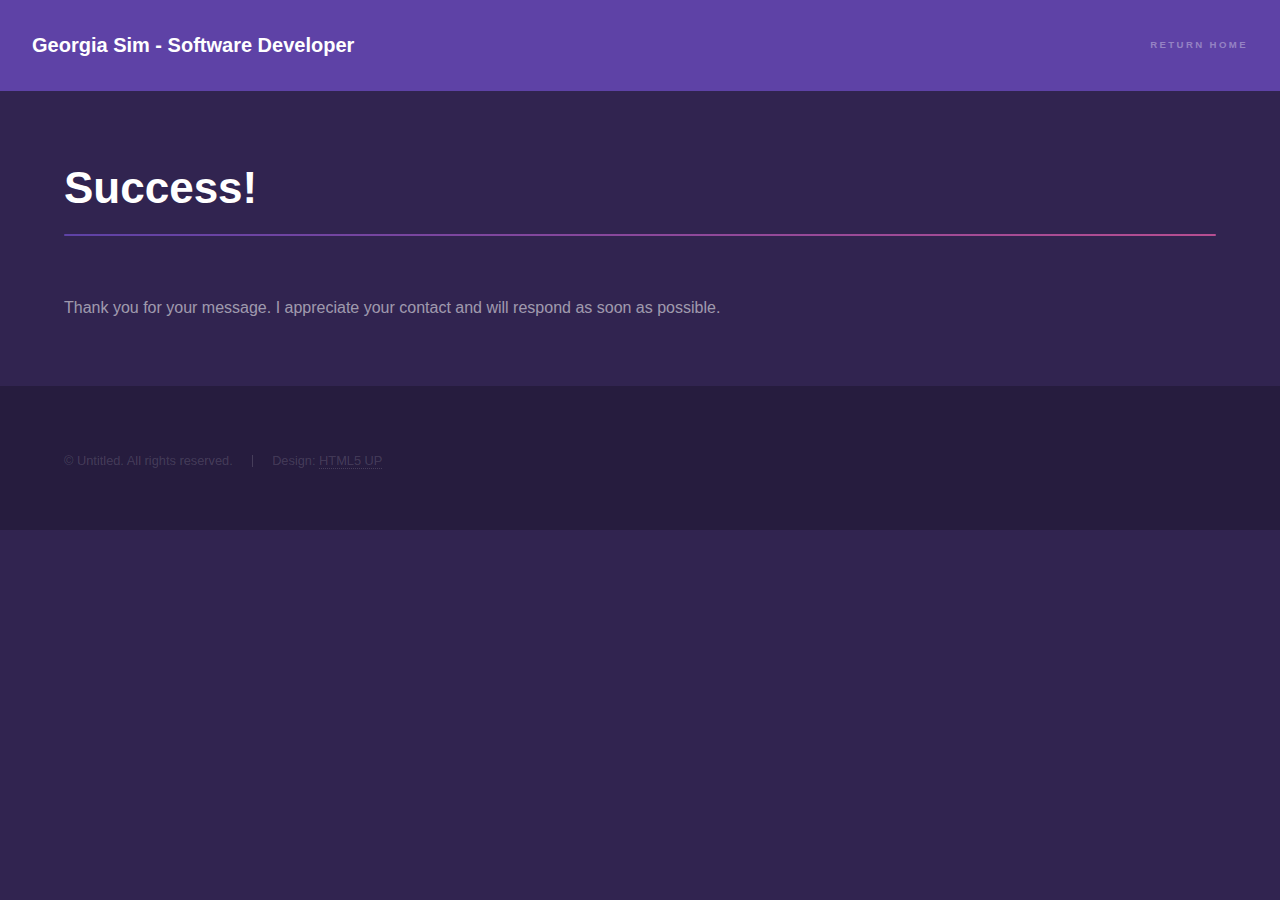
==== commit 9b4cfce9: "meta tags" ====
--- a/generic.html
+++ b/generic.html
@@ -1,12 +1,7 @@
 <!DOCTYPE HTML>
-<!--
-	Hyperspace by HTML5 UP
-	html5up.net | @ajlkn
-	Free for personal and commercial use under the CCA 3.0 license (html5up.net/license)
--->
 <html>
 	<head>
-		<title>Generic - Hyperspace by HTML5 UP</title>
+		<title>Georgia Sim Software Developer Contact Success</title>
 		<meta charset="utf-8" />
 		<meta name="viewport" content="width=device-width, initial-scale=1, user-scalable=no" />
 		<link rel="stylesheet" href="assets/css/main.css" />
@@ -16,12 +11,10 @@
 
 		<!-- Header -->
 			<header id="header">
-				<a href="index.html" class="title">Hyperspace</a>
+				<a href="index.html" class="title">Georgia Sim - Software Developer</a>
 				<nav>
 					<ul>
-						<li><a href="index.html">Home</a></li>
-						<li><a href="generic.html" class="active">Generic</a></li>
-						<li><a href="elements.html">Elements</a></li>
+						<li><a href="index.html">Return Home</a></li>
 					</ul>
 				</nav>
 			</header>
@@ -32,10 +25,8 @@
 				<!-- Main -->
 					<section id="main" class="wrapper">
 						<div class="inner">
-							<h1 class="major">A Generic Page</h1>
-							<span class="image fit"><img src="images/pic04.jpg" alt="" /></span>
-							<p>Donec eget ex magna. Interdum et malesuada fames ac ante ipsum primis in faucibus. Pellentesque venenatis dolor imperdiet dolor mattis sagittis. Praesent rutrum sem diam, vitae egestas enim auctor sit amet. Pellentesque leo mauris, consectetur id ipsum sit amet, fergiat. Pellentesque in mi eu massa lacinia malesuada et a elit. Donec urna ex, lacinia in purus ac, pretium pulvinar mauris. Curabitur sapien risus, commodo eget turpis at, elementum convallis elit. Pellentesque enim turpis, hendrerit tristique.</p>
-							<p>Interdum et malesuada fames ac ante ipsum primis in faucibus. Pellentesque venenatis dolor imperdiet dolor mattis sagittis. Praesent rutrum sem diam, vitae egestas enim auctor sit amet. Pellentesque leo mauris, consectetur id ipsum sit amet, fersapien risus, commodo eget turpis at, elementum convallis elit. Pellentesque enim turpis, hendrerit tristique lorem ipsum dolor.</p>
+							<h1 class="major">Success!</h1>
+							<p>Thank you for your message. I appreciate your contact and will respond as soon as possible.</p>
 						</div>
 					</section>
 
